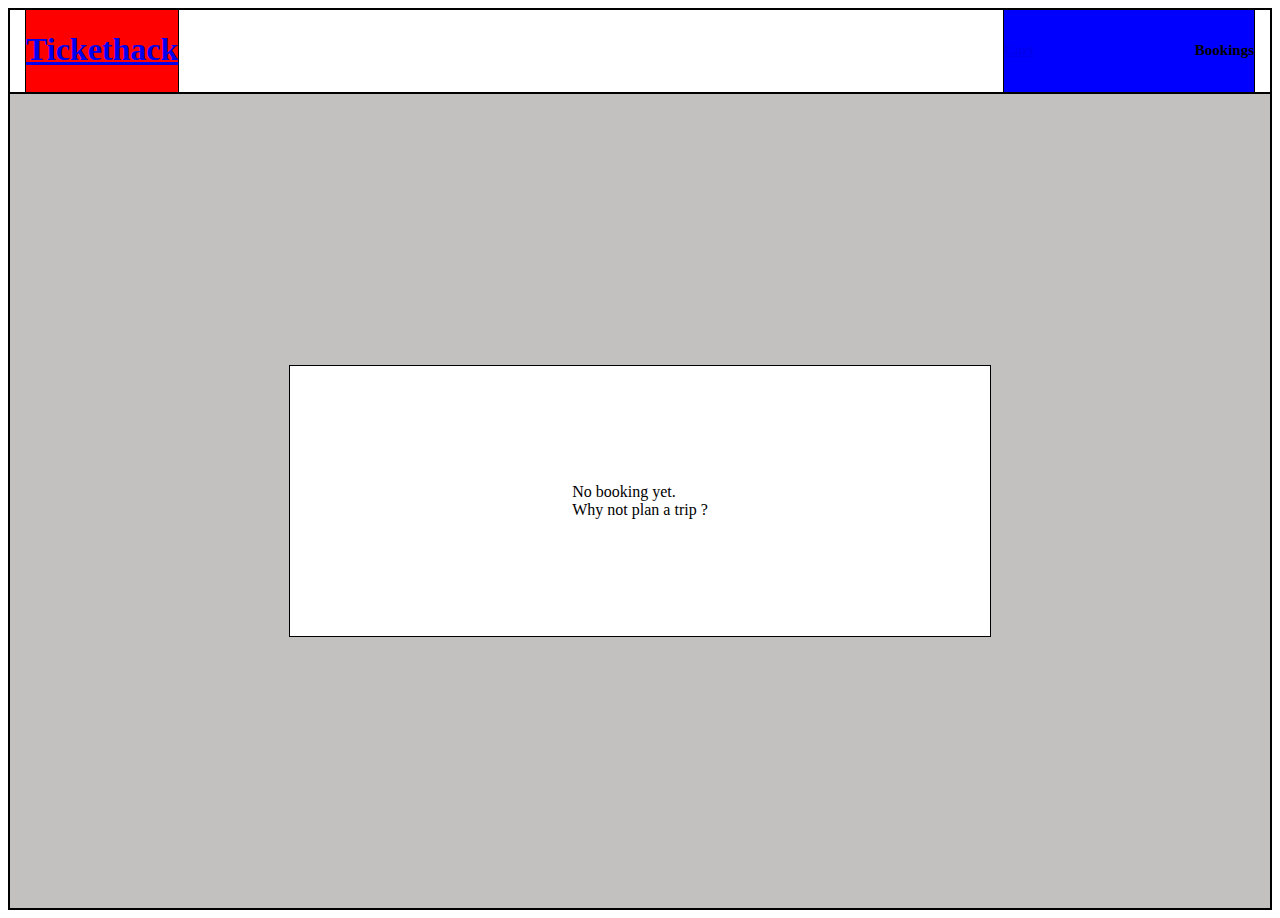
==== booking.html @ 6c5c8895 "cart & booking html/css creation pages" ====
<!DOCTYPE html>
<html lang="en">
<head>
    <meta charset="UTF-8">
    <meta name="viewport" content="width=device-width, initial-scale=1.0">
    <title>BOOKING PAGE</title>
    <link rel="stylesheet" href="stylebooking.css"/>
    <link href="fonts/FiraSansExtraCondensed-Bold.ttf" rel="fonts">
</head>
<body>
    <header>
        <div id="logo">
            <a href="index.html">
                <h1>Tickethack</h1>
            </a>
        </div>
        <div id="pages">
            <a href="cart.html">
                <h2 class="onglet">Cart</h2>
            </a>
            <h2 class="onglet">Bookings</h2>
        </div>
    </header>
    <container>
        <div id="tripsbooking">
        <div>No booking yet.<br>
        Why not plan a trip ?</div>
        </div>

    </container>

    <script src="script.js"></script>
</body>
</html>
---- stylebooking.css ----
body {
  display: grid;
  grid-template-rows: repeat(14, 1fr);
  grid-template-columns: repeat(14, 1fr);
  border: 1px solid black;
  height: 100vh;
}

header {
  grid-row-start: 1;
  grid-row-end: 2;
  grid-column-start: 1;
  grid-column-end: 15;
  background-color: white;
  padding: 0 15px;
  display: flex;
  flex-direction: row;
  justify-content: space-between;
  align-items: center;
  border: 1px solid black;
}

#logo {
  display: flex;
  margin-left: 0px;
  height: 100%;
  border: 1px solid black;
  background-color: red;
  text-align: center;
  justify-content: center;
}
.onglet {
  font-size: 15px;
}

#pages {
  display: flex;
  flex-direction: row;
  justify-content: space-between;
  align-items: center;

  margin-right: 0px;
  width: 250px;
  height: 100%;
  border: 1px solid black;
  background-color: blue;
}

container {
  display: flex;
  justify-content: center;
  align-items: center;
  grid-row-start: 2;
  grid-row-end: 15;
  grid-column-start: 1;
  grid-column-end: 15;
  background-size: cover;
  background-color: rgb(195, 192, 192);
  border: 1px solid black;
}

#tripsbooking {
    display: flex;
    justify-content: center;
    align-items: center;
    padding: 0 30px;
    width: 50vw;
    height: 30vh;
    border: 1px solid black;
    align-items: right;
    background-color: white;
}

.row {
  width: 90%;
  display: flex;
  flex-direction: row;
  border: 1px solid black;
}

p {
  margin: 5px;
}

#titres {
  height: 20%;
  text-align: center;
  color: white;
}

#columns-container {
  display: flex;
  flex-direction: row;
  height: 50%;
  border: 1px solid black;
  background-color: green;
}
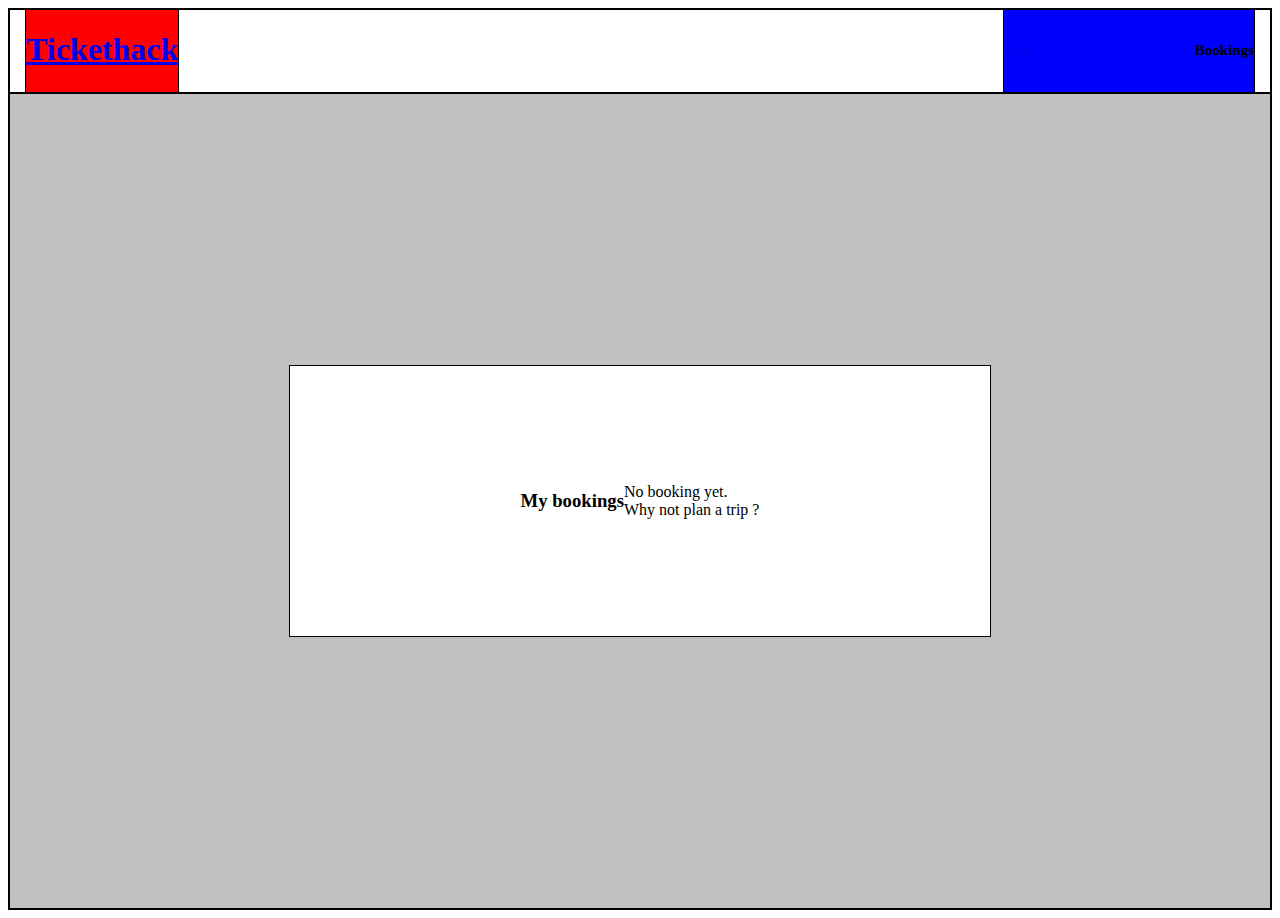
==== commit 3ce50681: "booking.html page" ====
--- a/booking.html
+++ b/booking.html
@@ -23,10 +23,9 @@
     </header>
     <container>
         <div id="tripsbooking">
-        <div>No booking yet.<br>
-        Why not plan a trip ?</div>
-        </div>
-
+            <h3>My bookings</h3>
+            <div id="nobooking-msg">No booking yet.<br> Why not plan a trip ?</div>
+            </div>
     </container>
 
     <script src="script.js"></script>
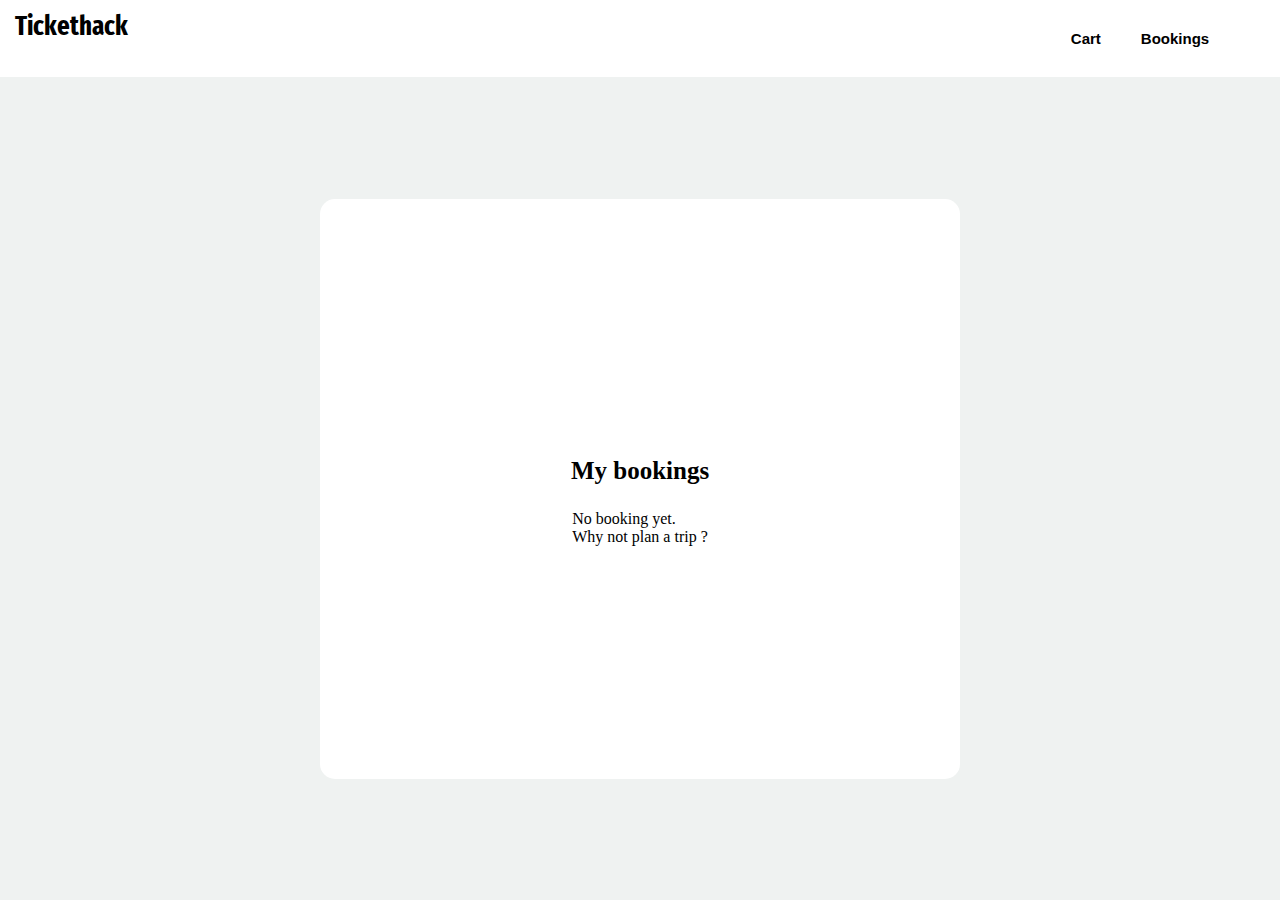
==== commit 564a1af2: "booking.js + cart.js fix eventListener bouton purchase" ====
--- a/booking.html
+++ b/booking.html
@@ -3,7 +3,7 @@
 <head>
     <meta charset="UTF-8">
     <meta name="viewport" content="width=device-width, initial-scale=1.0">
-    <title>BOOKING PAGE</title>
+    <title>Tickethack | Bookings</title>
     <link rel="stylesheet" href="stylebooking.css"/>
     <link href="fonts/FiraSansExtraCondensed-Bold.ttf" rel="fonts">
 </head>
@@ -28,6 +28,6 @@
             </div>
     </container>
 
-    <script src="script.js"></script>
+    <script src="bookings.js"></script>
 </body>
 </html>--- a/stylebooking.css
+++ b/stylebooking.css
@@ -1,97 +1,199 @@
+@import url('https://fonts.googleapis.com/css2?family=Fira+Sans+Extra+Condensed:ital,wght@0,100;0,200;0,300;0,400;0,500;0,600;0,700;0,800;0,900;1,100;1,200;1,300;1,400;1,500;1,600;1,700;1,800;1,900&family=PT+Serif:ital,wght@0,400;0,700;1,400;1,700&family=Space+Mono&display=swap');
+
 body {
-  display: grid;
-  grid-template-rows: repeat(14, 1fr);
-  grid-template-columns: repeat(14, 1fr);
-  border: 1px solid black;
-  height: 100vh;
+    margin: auto;
+    display: grid;
+    grid-template-rows: repeat(14, 1fr);
+    grid-template-columns: repeat(14, 1fr);
+    height: 100vh;
 }
 
 header {
-  grid-row-start: 1;
-  grid-row-end: 2;
-  grid-column-start: 1;
-  grid-column-end: 15;
-  background-color: white;
-  padding: 0 15px;
-  display: flex;
-  flex-direction: row;
-  justify-content: space-between;
-  align-items: center;
-  border: 1px solid black;
+    grid-row-start: 1;
+    grid-row-end: 2;
+    grid-column-start: 1;
+    grid-column-end: 15;
+    background-color: white;
+    padding: 10px 15px;
+    display: flex;
+    flex-direction: row;
+    justify-content: space-between;
+    align-items: center;
 }
 
 #logo {
-  display: flex;
-  margin-left: 0px;
-  height: 100%;
-  border: 1px solid black;
-  background-color: red;
-  text-align: center;
-  justify-content: center;
+    display: flex;
+    margin-left: 0px;
+    height: 100%;
+    text-align: center;
+    justify-content: center;
+    font-family: "Fira Sans Extra Condensed";
+    font-style: normal;
+    color: #459e85;
 }
+
 .onglet {
-  font-size: 15px;
+    margin: 20px;
+    font-size: 15px;
 }
 
 #pages {
-  display: flex;
-  flex-direction: row;
-  justify-content: space-between;
-  align-items: center;
-
-  margin-right: 0px;
-  width: 250px;
-  height: 100%;
-  border: 1px solid black;
-  background-color: blue;
+    display: flex;
+    flex-direction: row;
+    justify-content: center;
+    align-items: center;
+    margin: 0;
+    width: 250px;
+    height: 100%;
+    font-family: 'Lucida Sans', 'Lucida Sans Regular', 'Lucida Grande', 'Lucida Sans Unicode', Geneva, Verdana, sans-serif;
 }
 
 container {
-  display: flex;
-  justify-content: center;
-  align-items: center;
-  grid-row-start: 2;
-  grid-row-end: 15;
-  grid-column-start: 1;
-  grid-column-end: 15;
-  background-size: cover;
-  background-color: rgb(195, 192, 192);
-  border: 1px solid black;
+    
+    display: flex;
+    flex-direction: column;
+    justify-content: center;
+    align-items: center;
+    grid-row-start: 2;
+    grid-row-end: 15;
+    grid-column-start: 1;
+    grid-column-end: 15;
+    background-size: cover;
+    background-color: #eff2f1;
+
 }
 
 #tripsbooking {
     display: flex;
+    flex-direction: column;
+    justify-content: center;
+    padding: 20px 0;
+    width: 50vw;
+    height: 60vh;
+    align-items: center;
+    background-color: white;
+    border-radius: 15px 15px 15px 15px;
+    max-height: 60vh;
+    overflow: auto;
+}
+
+h1 {
+    font-size: 27px;
+    margin: auto;
+}
+
+h2 {
+    font-size: 25px;
+    margin: 0;
+    text-align: center;
+    font-family: 'Trebuchet MS', 'Lucida Sans Unicode', 'Lucida Grande', 'Lucida Sans', Arial, sans-serif;
+    font-style: bold;
+}
+
+h3 {
+    color: black;
+    font-family: 'Trebuchet MS';
+    font-size: 25px;
+}
+
+a, a:visited {
+    color: black;
+    text-decoration: none;
+}
+
+#notickets-msg {
+    height: 100%;
+    margin-top: 25px;
+    margin-bottom: 25px;
+    display: flex;
     justify-content: center;
     align-items: center;
-    padding: 0 30px;
-    width: 50vw;
-    height: 30vh;
-    border: 1px solid black;
-    align-items: right;
-    background-color: white;
+    font-family: 'Trebuchet MS';
+    font-size: 17px;
+    text-align: center;
 }
 
+#cart-footer {
+    display: flex;
+    flex-direction: row;
+    justify-content: center;
+    align-items: center;
+    background-color: #00153e;
+    height: 15vh;
+    width: 50vw;
+    border-radius: 0 0 15px 15px;
+}
+
+h5 {
+    margin-right: 15px;
+    font-family: 'Trebuchet MS', 'Lucida Sans Unicode', 'Lucida Grande', 'Lucida Sans', Arial, sans-serif;
+    color: white;
+}
+
+#totalCount {
+    margin-right: 380px;
+    color: white;
+}
+
+
 .row {
-  width: 90%;
-  display: flex;
-  flex-direction: row;
-  border: 1px solid black;
+    width: 85%;
+    height: 50px;
+    margin: 10px;
+    padding: 10px 4px;
+    display: flex;
+    border-radius: 5px;
+    justify-content: space-around;
+    align-items: center;
+    flex-direction: row;
+    background-color: #f5eeee;
+    font-family: 'Trebuchet MS';
+    font-size: 13px;
 }
 
 p {
-  margin: 5px;
+    margin: 5px;
+    font-family: 'Trebuchet MS';
+    font-size: 16px;
 }
 
+#delete-button {
+    padding: 10px;
+    font-size: 10px;
+    border-radius: 5px;
+    width: 15px;
+    height: 5vh;
+    background-color: #459e85;
+    color: white;
+    border: 0px;
+    text-align: center;
+    display: block;
+}
+
+#purchase-button {
+    border-radius: 5px;
+    padding: 0 10px;
+    height: 7vh;
+    background-color: #459e85;
+    color: white;
+    border: 0px;
+    display: block;
+}
+
+
 #titres {
-  height: 20%;
-  text-align: center;
-  color: white;
+    height: 20%;
+    text-align: center;
+    color: white;
 }
 
 #columns-container {
-  display: flex;
-  flex-direction: row;
-  height: 50%;
-  border: 1px solid black;
-  background-color: green;
+    display: flex;
+    flex-direction: row;
+    height: 50%;
+    border: 1px solid black;
+    background-color: green;
 }
+
+
+
